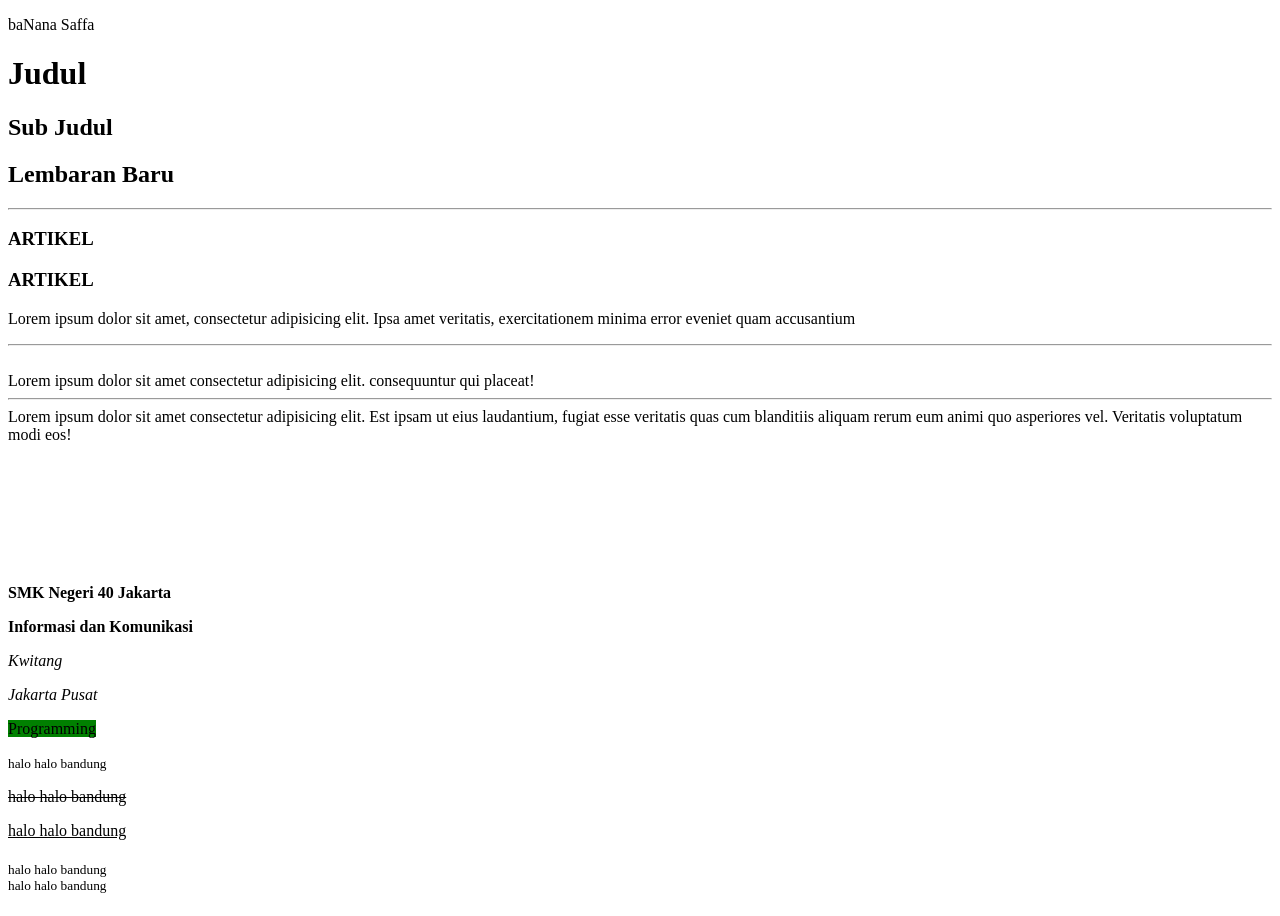
==== index.html @ e497e279 "Add files via upload" ====
<!DOCTYPE html>
<html lang="en">
<head>
    <meta charset="UTF-8">
    <meta name="viewport" content="width=device-width, initial-scale=1.0">
    <title>Document</title>
</head>
<body>
    <p align="left">baNana Saffa</p>
    <!-- ini komentar  -->

    <h1>Judul</h1>
    <h2>Sub Judul</h2>
    <h2>Lembaran Baru</h3>
        <hr>
    <h3>ARTIKEL</h3>
    <h3>ARTIKEL</h3>
<p>
    Lorem ipsum dolor sit amet, consectetur adipisicing elit. 
    Ipsa amet veritatis, exercitationem minima error eveniet quam accusantium 
    <br>
    <hr>
    <br>
    Lorem ipsum dolor sit amet consectetur adipisicing elit.
    consequuntur qui placeat!
    <hr>
    Lorem ipsum dolor sit amet consectetur adipisicing elit. Est ipsam ut eius laudantium, 
    fugiat esse veritatis quas cum blanditiis aliquam rerum eum animi 
    quo asperiores vel. 
    Veritatis voluptatum modi eos!
</p>

<br>
<br>
<br>
<br>
<br>
<br>

<p>
    <b>SMK Negeri 40 Jakarta</b>
</p>

<p>
    <strong>
        Informasi dan Komunikasi
    </strong>
</p>

<p>
    <i>
        Kwitang
    </i>
</p>

<p>
    <em>
        Jakarta Pusat
    </em>
</p>

<p>
    <mark style="background-color: green;">Programming</mark>
</p>

<p>
    <small>
        halo halo bandung
    </small>
</p>

<p>
    <del>
        halo halo bandung
    </del>
</p>

<p>
    <ins>
        halo halo bandung
    </ins>
</p>

<p>
    <sub>
        halo halo bandung
    </sub>

<br>

<sup>
    halo halo bandung
</sup>
</p>

</body>
</html>
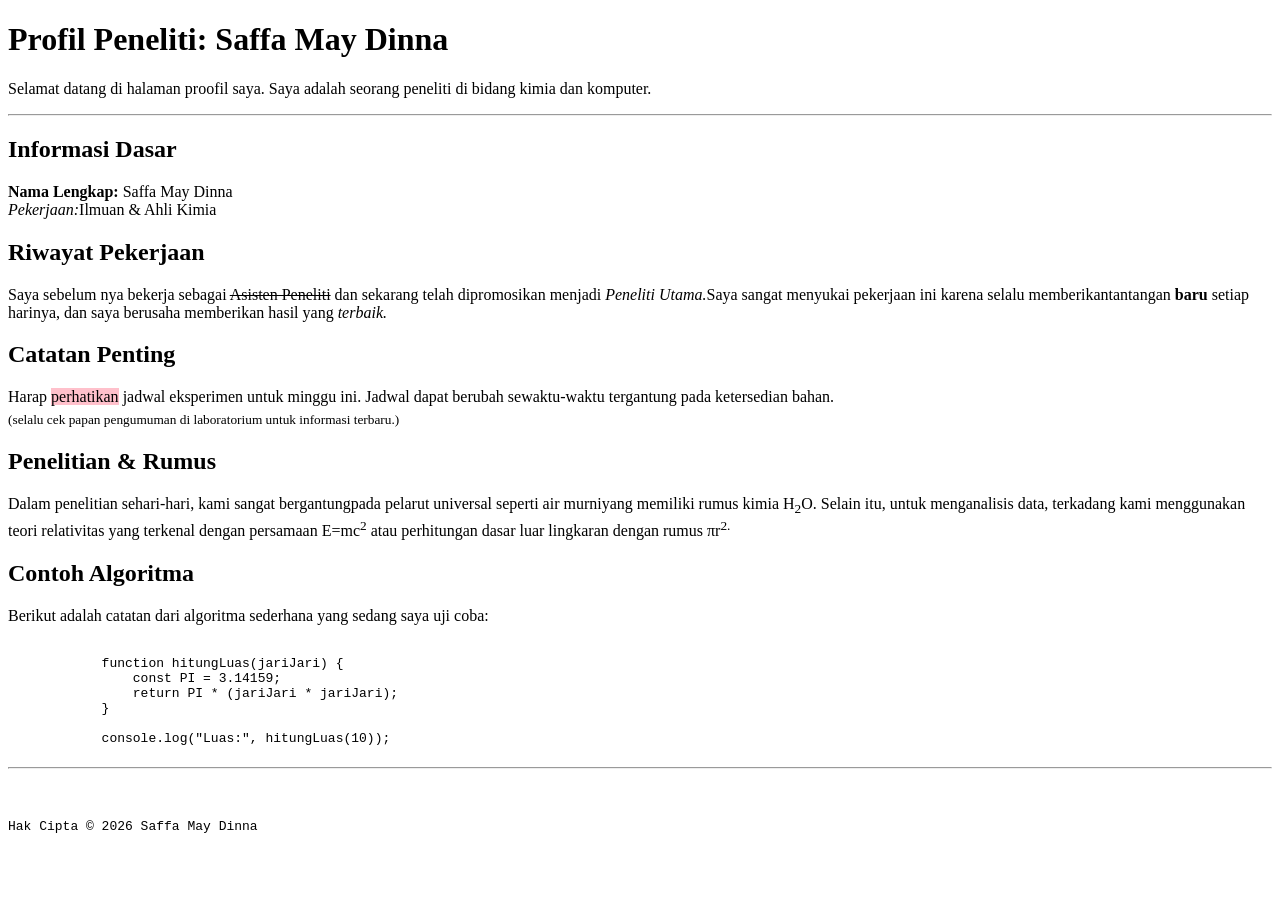
==== commit fdc7808e: "Add files via upload" ====
--- a/index.html
+++ b/index.html
@@ -6,92 +6,41 @@
     <title>Document</title>
 </head>
 <body>
-    <p align="left">baNana Saffa</p>
-    <!-- ini komentar  -->
+    <h1><b>Profil Peneliti: Saffa May Dinna</b></h1>
+    <p>
+        Selamat datang di halaman proofil saya. Saya adalah seorang peneliti di bidang kimia dan komputer.
+    <hr>
+    <h2><b>Informasi Dasar</b></h2>
+    <p>
+        <b>Nama Lengkap:</b> Saffa May Dinna<br>
+        <i>Pekerjaan:</i>Ilmuan & Ahli Kimia<br>
+    </p>
+    <h2><b>Riwayat Pekerjaan</b></h2>
+    <p>
+        Saya sebelum nya bekerja sebagai <del>Asisten Peneliti</del> dan sekarang telah dipromosikan menjadi <em>Peneliti Utama.</em>Saya sangat menyukai pekerjaan ini karena selalu memberikantantangan <b>baru</b> setiap harinya, dan saya berusaha memberikan hasil yang <i>terbaik.</i>
+    </p>
+    <h2><b>Catatan Penting</b></h2>
+    <p>
+       Harap <mark style="background-color: pink;">perhatikan</mark> jadwal eksperimen untuk minggu ini. Jadwal dapat berubah sewaktu-waktu tergantung pada ketersedian bahan.
+        <br>
+        <sub>(selalu cek papan pengumuman di laboratorium untuk informasi terbaru.)</sub>
+    </p>
+    <h2><b>Penelitian & Rumus </b></h2>
+    <p>
+        Dalam penelitian sehari-hari, kami sangat bergantungpada pelarut universal seperti air murniyang memiliki rumus kimia H<sub>2</sub>O. Selain itu, untuk menganalisis data, terkadang kami menggunakan teori relativitas yang terkenal dengan persamaan E=mc<sup>2</sup> atau perhitungan dasar luar lingkaran dengan rumus πr<sup>2.</sup>
+    </p>
+    <h2><b>Contoh Algoritma</b></h2>
+    <p>Berikut adalah catatan dari algoritma sederhana yang sedang saya uji coba:</p>
+    <pre>
+        <code>
+            function hitungLuas(jariJari) {
+                const PI = 3.14159;
+                return PI * (jariJari * jariJari);
+            }
 
-    <h1>Judul</h1>
-    <h2>Sub Judul</h2>
-    <h2>Lembaran Baru</h3>
+            console.log("Luas:", hitungLuas(10));
         <hr>
-    <h3>ARTIKEL</h3>
-    <h3>ARTIKEL</h3>
-<p>
-    Lorem ipsum dolor sit amet, consectetur adipisicing elit. 
-    Ipsa amet veritatis, exercitationem minima error eveniet quam accusantium 
-    <br>
-    <hr>
-    <br>
-    Lorem ipsum dolor sit amet consectetur adipisicing elit.
-    consequuntur qui placeat!
-    <hr>
-    Lorem ipsum dolor sit amet consectetur adipisicing elit. Est ipsam ut eius laudantium, 
-    fugiat esse veritatis quas cum blanditiis aliquam rerum eum animi 
-    quo asperiores vel. 
-    Veritatis voluptatum modi eos!
-</p>
-
-<br>
-<br>
-<br>
-<br>
-<br>
-<br>
-
-<p>
-    <b>SMK Negeri 40 Jakarta</b>
-</p>
-
-<p>
-    <strong>
-        Informasi dan Komunikasi
-    </strong>
-</p>
-
-<p>
-    <i>
-        Kwitang
-    </i>
-</p>
-
-<p>
-    <em>
-        Jakarta Pusat
-    </em>
-</p>
-
-<p>
-    <mark style="background-color: green;">Programming</mark>
-</p>
-
-<p>
-    <small>
-        halo halo bandung
-    </small>
-</p>
-
-<p>
-    <del>
-        halo halo bandung
-    </del>
-</p>
-
-<p>
-    <ins>
-        halo halo bandung
-    </ins>
-</p>
-
-<p>
-    <sub>
-        halo halo bandung
-    </sub>
-
-<br>
-
-<sup>
-    halo halo bandung
-</sup>
-</p>
-
+        <p>Hak Cipta &copy; 2026 Saffa May Dinna</p>
+    </code>
 </body>
-</html>
+</html>
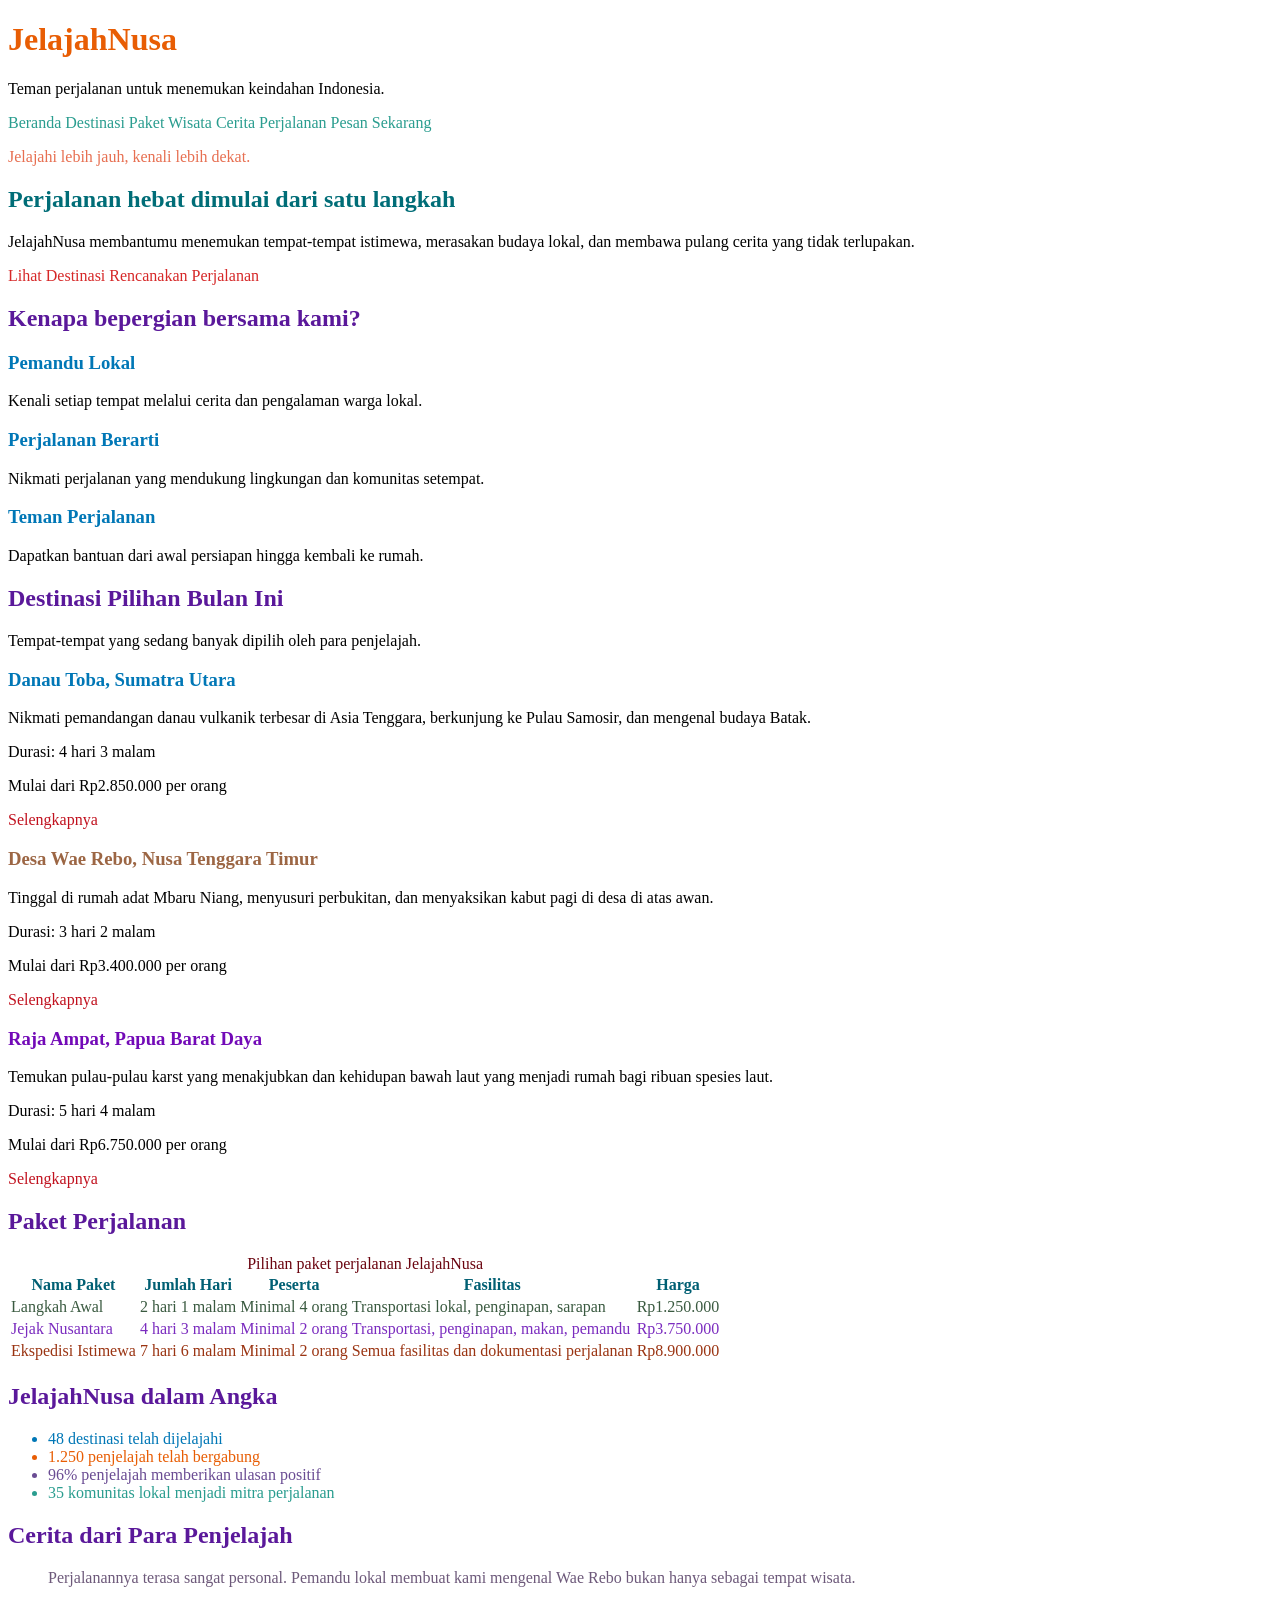
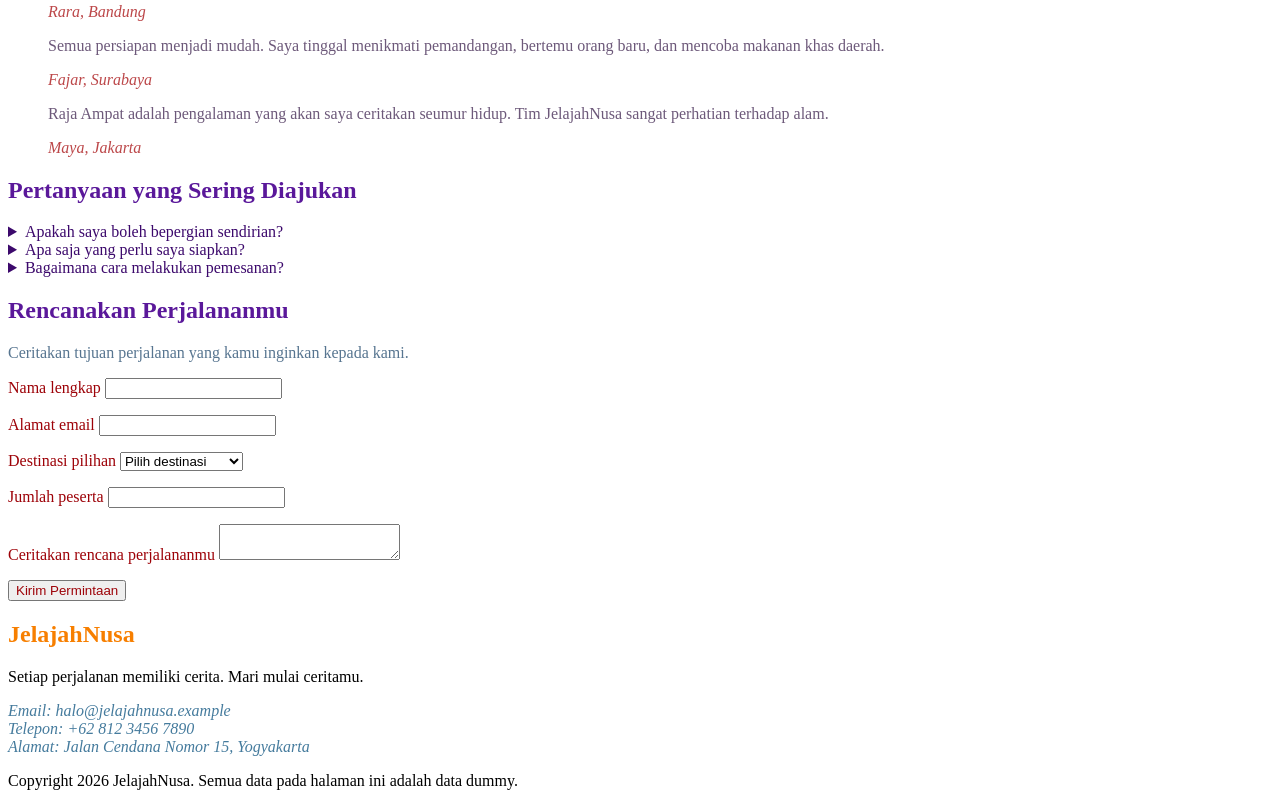
==== commit 2fee6ae8: "Add files via upload" ====
--- a/index.html
+++ b/index.html
@@ -1,46 +1,287 @@
-<!DOCTYPE html>
-<html lang="en">
-<head>
-    <meta charset="UTF-8">
-    <meta name="viewport" content="width=device-width, initial-scale=1.0">
-    <title>Document</title>
-</head>
-<body>
-    <h1><b>Profil Peneliti: Saffa May Dinna</b></h1>
-    <p>
-        Selamat datang di halaman proofil saya. Saya adalah seorang peneliti di bidang kimia dan komputer.
-    <hr>
-    <h2><b>Informasi Dasar</b></h2>
-    <p>
-        <b>Nama Lengkap:</b> Saffa May Dinna<br>
-        <i>Pekerjaan:</i>Ilmuan & Ahli Kimia<br>
-    </p>
-    <h2><b>Riwayat Pekerjaan</b></h2>
-    <p>
-        Saya sebelum nya bekerja sebagai <del>Asisten Peneliti</del> dan sekarang telah dipromosikan menjadi <em>Peneliti Utama.</em>Saya sangat menyukai pekerjaan ini karena selalu memberikantantangan <b>baru</b> setiap harinya, dan saya berusaha memberikan hasil yang <i>terbaik.</i>
-    </p>
-    <h2><b>Catatan Penting</b></h2>
-    <p>
-       Harap <mark style="background-color: pink;">perhatikan</mark> jadwal eksperimen untuk minggu ini. Jadwal dapat berubah sewaktu-waktu tergantung pada ketersedian bahan.
-        <br>
-        <sub>(selalu cek papan pengumuman di laboratorium untuk informasi terbaru.)</sub>
-    </p>
-    <h2><b>Penelitian & Rumus </b></h2>
-    <p>
-        Dalam penelitian sehari-hari, kami sangat bergantungpada pelarut universal seperti air murniyang memiliki rumus kimia H<sub>2</sub>O. Selain itu, untuk menganalisis data, terkadang kami menggunakan teori relativitas yang terkenal dengan persamaan E=mc<sup>2</sup> atau perhitungan dasar luar lingkaran dengan rumus πr<sup>2.</sup>
-    </p>
-    <h2><b>Contoh Algoritma</b></h2>
-    <p>Berikut adalah catatan dari algoritma sederhana yang sedang saya uji coba:</p>
-    <pre>
-        <code>
-            function hitungLuas(jariJari) {
-                const PI = 3.14159;
-                return PI * (jariJari * jariJari);
-            }
-
-            console.log("Luas:", hitungLuas(10));
-        <hr>
-        <p>Hak Cipta &copy; 2026 Saffa May Dinna</p>
-    </code>
-</body>
-</html>+<!doctype html>
+<html>
+	<head>
+		<style>
+			nav a {
+				color: #2a9d8f;
+
+			}
+		</style>
+		<link rel="stylesheet" href="style.css">
+		<title>JelajahNusa - Temukan Cerita di Setiap Perjalanan</title>
+	</head>
+
+	<body>
+		<header>
+			<!-- h1 = color: #e85d04; DONE -->
+			<h1 style="color: #e85d04;">JelajahNusa</h1>
+
+			<p>Teman perjalanan untuk menemukan keindahan Indonesia.</p>
+			<!-- nav a = color: #2a9d8f; DONE -->
+			<nav style="color: #2a9d8f;">
+				<a>Beranda</a>
+				<a>Destinasi</a>
+				<a>Paket Wisata</a>
+				<a>Cerita Perjalanan</a>
+				<a>Pesan Sekarang</a>
+			</nav>
+		</header>
+
+		<main>
+			<section>
+				<!-- p = color: #e76f51; DONE -->
+				<p style="color: #e76f51;">Jelajahi lebih jauh, kenali lebih dekat.</p>
+				<!-- h2 = color: #006d77; DONE -->
+				<h2 class="mata">Perjalanan hebat dimulai dari satu langkah</h2>
+				<p>
+					JelajahNusa membantumu menemukan tempat-tempat istimewa, merasakan
+					budaya lokal, dan membawa pulang cerita yang tidak terlupakan.
+				</p>
+				<!-- p a = color: #d62828; DONE-->
+				<p id="indah">
+					<a>Lihat Destinasi</a>
+					<a>Rencanakan Perjalanan</a>
+				</p>
+			</section>
+
+			<section>
+				<!-- h2 = color: #5a189a; DONE-->
+				<h2 class="coboy">Kenapa bepergian bersama kami?</h2>
+				<!-- h3 = color: #0077b6;  DONE -->
+				<article>
+					<h3 style="color: #0077b6;">Pemandu Lokal</h3>
+					<p>Kenali setiap tempat melalui cerita dan pengalaman warga lokal.</p>
+				</article>
+				<article>
+					<h3 style="color: #0077b6;">Perjalanan Berarti</h3>
+					<p>
+						Nikmati perjalanan yang mendukung lingkungan dan komunitas setempat.
+					</p>
+				</article>
+				<article>
+					<h3 style="color: #0077b6;">Teman Perjalanan</h3>
+					<p>Dapatkan bantuan dari awal persiapan hingga kembali ke rumah.</p>
+				</article>
+			</section>
+
+			<section>
+				<!-- h2 = color: #5a189a; -->
+				<h2 style="color: #5a189a;">Destinasi Pilihan Bulan Ini</h2>
+				<p>Tempat-tempat yang sedang banyak dipilih oleh para penjelajah.</p>
+				<article>
+					<!-- h3 = color: #0077b6;  DONE -->
+					<h3 class="U">Danau Toba, Sumatra Utara</h3>
+					<p>
+						Nikmati pemandangan danau vulkanik terbesar di Asia Tenggara,
+						berkunjung ke Pulau Samosir, dan mengenal budaya Batak.
+					</p>
+					<p>Durasi: 4 hari 3 malam</p>
+					<p>Mulai dari Rp2.850.000 per orang</p>
+					<!-- a = color: #c1121f; DONE -->
+					<a style="color: #c1121f">Selengkapnya</a>
+				</article>
+
+				<article>
+					<!-- h3 = color: #9c6644; DONE -->
+					<h3 id="wae">Desa Wae Rebo, Nusa Tenggara Timur</h3>
+					<p>
+						Tinggal di rumah adat Mbaru Niang, menyusuri perbukitan, dan
+						menyaksikan kabut pagi di desa di atas awan.
+					</p>
+					<p>Durasi: 3 hari 2 malam</p>
+					<p>Mulai dari Rp3.400.000 per orang</p>
+					<!-- a = color: #c1121f; -->
+					<a style="color: #c1121f">Selengkapnya</a>
+				</article>
+
+				<article>
+					<!-- h3 = color: #7209b7; DONE -->
+					<h3 id="raja-ampat">Raja Ampat, Papua Barat Daya</h3>
+					<p>
+						Temukan pulau-pulau karst yang menakjubkan dan kehidupan bawah laut
+						yang menjadi rumah bagi ribuan spesies laut.
+					</p>
+					<p>Durasi: 5 hari 4 malam</p>
+					<p>Mulai dari Rp6.750.000 per orang</p>
+					<!-- a = color: #c1121f; DONE -->
+					<a style="color: #c1121f">Selengkapnya</a>
+				</article>
+			</section>
+
+			<section>
+				<!-- h2 = color: #5a189a; DONE -->
+				<h2 class="coboy">Paket Perjalanan</h2>
+				<table>
+					<!-- caption = color: #6a040f; DONE -->
+					<caption style="color: #6a040f;">
+						Pilihan paket perjalanan JelajahNusa
+					</caption>
+					<!-- thead = color: #005f73; DONE -->
+					<thead style="color: #005f73;">
+						<tr>
+							<th>Nama Paket</th>
+							<th>Jumlah Hari</th>
+							<th>Peserta</th>
+							<th>Fasilitas</th>
+							<th>Harga</th>
+						</tr>
+					</thead>
+					<tbody>
+						<!-- baris 1 = color: #3a5a40; DONE -->
+						<tr style="color: #3a5a40;">
+							<td>Langkah Awal</td>
+							<td>2 hari 1 malam</td>
+							<td>Minimal 4 orang</td>
+							<td>Transportasi lokal, penginapan, sarapan</td>
+							<td>Rp1.250.000</td>
+						</tr>
+						<!-- baris 2 = color: #7b2cbf; DONE -->
+						<tr style="color: #7b2cbf;">
+							<td>Jejak Nusantara</td>
+							<td>4 hari 3 malam</td>
+							<td>Minimal 2 orang</td>
+							<td>Transportasi, penginapan, makan, pemandu</td>
+							<td>Rp3.750.000</td>
+						</tr>
+						<!-- baris 3 = color: #9a3412; DONE -->
+						<tr style="color: #9a3412;">
+							<td>Ekspedisi Istimewa</td>
+							<td>7 hari 6 malam</td>
+							<td>Minimal 2 orang</td>
+							<td>Semua fasilitas dan dokumentasi perjalanan</td>
+							<td>Rp8.900.000</td>
+						</tr>
+					</tbody>
+				</table>
+			</section>
+
+			<section>
+				<!-- h2 = color: #5a189a; DONE -->
+				<h2 class="coboy">JelajahNusa dalam Angka</h2>
+				<ul>
+					<!-- li 1 = color: #0077b6; DONE-->
+					<!-- li 2 = color: #e85d04; DONE -->
+					<!-- li 3 = color: #6a4c93; DONE -->
+					<!-- li 4 = color: #2a9d8f; DONE -->
+					<li style="color: #0077b6;">48 destinasi telah dijelajahi</li>
+					<li style="color: #e85d04;">1.250 penjelajah telah bergabung</li>
+					<li style="color: #6a4c93;">96% penjelajah memberikan ulasan positif</li>
+					<li style="color: #2a9d8f;">35 komunitas lokal menjadi mitra perjalanan</li>
+				</ul>
+			</section>
+
+			<section>
+				<!-- h2 = color: #5a189a; DONE -->
+				<h2 class="coboy">Cerita dari Para Penjelajah</h2>
+				<!-- blockquote > p = color: #6d597a; DONE -->
+				<!-- cite = color: #bc4749; DONE -->
+				<blockquote>
+					<p>
+						Perjalanannya terasa sangat personal. Pemandu lokal membuat kami
+						mengenal Wae Rebo bukan hanya sebagai tempat wisata.
+					</p>
+					<cite>Rara, Bandung</cite>
+				</blockquote>
+				<blockquote>
+					<p>
+						Semua persiapan menjadi mudah. Saya tinggal menikmati pemandangan,
+						bertemu orang baru, dan mencoba makanan khas daerah.
+					</p>
+					<cite>Fajar, Surabaya</cite>
+				</blockquote>
+				<blockquote>
+					<p>
+						Raja Ampat adalah pengalaman yang akan saya ceritakan seumur hidup.
+						Tim JelajahNusa sangat perhatian terhadap alam.
+					</p>
+					<cite>Maya, Jakarta</cite>
+				</blockquote>
+			</section>
+
+			<section>
+				<!-- h2 = color: #5a189a; DONE -->
+				<h2 class="coboy">Pertanyaan yang Sering Diajukan</h2>
+				<!-- summary = color: #3c096c; DONE -->
+				<!-- p = color: #606c38; DONE -->
+				<details>
+					<summary>Apakah saya boleh bepergian sendirian?</summary>
+					<p style="color: #606c38;">
+						Tentu. Kami akan menggabungkanmu dengan kelompok kecil yang memiliki
+						minat perjalanan serupa.
+					</p>
+				</details>
+				<details>
+					<summary>Apa saja yang perlu saya siapkan?</summary>
+					<p style="color: #606c38;">
+						Siapkan identitas diri, pakaian yang nyaman, obat pribadi, dan
+						semangat untuk menjelajah. Daftar perlengkapan lengkap akan dikirim
+						sebelum keberangkatan.
+					</p>
+				</details>
+				<details>
+					<summary>Bagaimana cara melakukan pemesanan?</summary>
+					<p style="color: #606c38;">
+						Isi formulir pemesanan di bawah ini. Tim kami akan menghubungimu
+						dalam waktu satu hari kerja.
+					</p>
+				</details>
+			</section>
+
+			<section>
+				<!-- h2 = color: #5a189a; DONE -->
+				<h2 class="coboy">Rencanakan Perjalananmu</h2>
+				<!-- p = color: #577590; DONE -->
+				<p style="color: #577590;">
+					Ceritakan tujuan perjalanan yang kamu inginkan kepada kami.
+				</p>
+				<!-- label = color: #9d0208; DONE -->
+				<form>
+					<p>
+						<label>Nama lengkap</label>
+						<input />
+					</p>
+					<p>
+						<label>Alamat email</label>
+						<input />
+					</p>
+					<p>
+						<label>Destinasi pilihan</label>
+						<select>
+							<option>Pilih destinasi</option>
+							<option>Danau Toba</option>
+							<option>Wae Rebo</option>
+							<option>Raja Ampat</option>
+							<option>Destinasi lainnya</option>
+						</select>
+					</p>
+					<p>
+						<label>Jumlah peserta</label>
+						<input />
+					</p>
+					<p>
+						<label>Ceritakan rencana perjalananmu</label>
+						<textarea></textarea>
+					</p>
+					<!-- button = color: #9d0208; DONE -->
+					<button style="color: #9d0208;">Kirim Permintaan</button>
+				</form>
+			</section>
+		</main>
+
+		<footer>
+			<!-- h2 = color: #f77f00; DONE -->
+			<h2 style="color: #f77f00;">JelajahNusa</h2>
+			<p>Setiap perjalanan memiliki cerita. Mari mulai ceritamu.</p>
+			<!-- address = color: #457b9d; DONE -->
+			<address style="color: #457b9d;">
+				Email: halo@jelajahnusa.example<br />
+				Telepon: +62 812 3456 7890<br />
+				Alamat: Jalan Cendana Nomor 15, Yogyakarta
+			</address>
+			<p>
+				Copyright 2026 JelajahNusa. Semua data pada halaman ini adalah data
+				dummy.
+			</p>
+		</footer>
+	</body>
+</html>
--- a/style.css
+++ b/style.css
@@ -0,0 +1,39 @@
+.mata {
+    color: #006d77;
+}
+
+#indah a {
+    color: #d62828;
+}
+
+.coboy {
+    color: #5a189a;
+}
+
+.U {
+    color: #0077b6;
+}
+
+#wae {
+    color: #9c6644;
+}
+
+#raja-ampat {
+    color: #7209b7;
+}
+
+blockquote {
+    color: #6d597a;
+}
+
+cite {
+    color: #bc4749;
+}
+
+summary {
+    color: #3c096c;
+}
+
+label {
+    color: #9d0208;
+}
